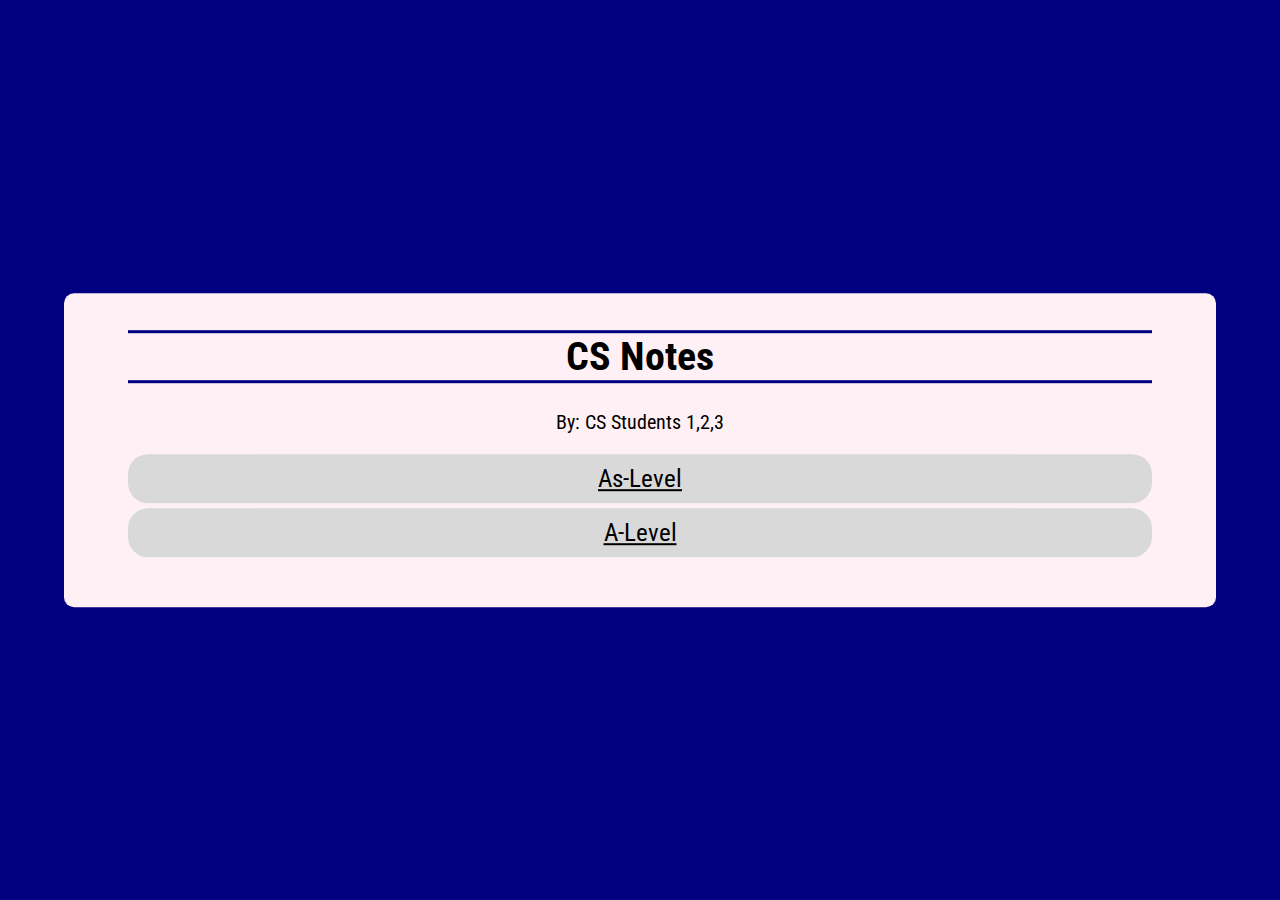
==== index.html @ 575bb82b "Rename Website.html to index.html" ====
<!DOCTYPE html>
<html>
    <head>
        <meta charset="utf-8" />
        <meta name="viewport" content="width=device-width, initial-scale=1.0" />
        <title>CS Notes</title>
        <link href="homepage.css" rel = "stylesheet">
        <link rel="preconnect" href="https://fonts.googleapis.com">
        <link rel="preconnect" href="https://fonts.gstatic.com" crossorigin>
        <link href="https://fonts.googleapis.com/css2?family=Roboto+Condensed:wght@300&display=swap" rel="stylesheet">
    </head>
    <body>
        <div class="menu">
            <h1>CS Notes</h1>
            <p>By: CS Students 1,2,3</p>
            <a class="button" href="secondpage.html">As-Level</a>
            <a class="button" href="">A-Level</a>
        </div>
    </body>
</html>
---- homepage.css ----
body {
    background-color: navy;
    background-image: url(https://colleges.ccc.edu/app/uploads/2023/03/Wright-Engineering-Art.jpg);
    width: 100%;
    height: 100%;
}

.menu {
    background-color: lavenderblush;
    display:block;
    text-align: center;
    width: 80%;
    margin: auto;
    border-radius: 10px;
    padding-top: 10px;
    padding-bottom: 50px;
    padding-left: 5%;
    padding-right: 5%;
    position: absolute;
    top: 50%;
    left: 50%;
    transform: translate(-50%, -50%)
}

a {
    background-color: rgb(217, 217, 217);
    color: black;
    font-size: 25px;
    padding: 10px;
    font-family: 'Roboto Condensed', sans-serif;
    display: block;
    border-radius: 20px;
    margin-top: 5px;
}

a:hover{
    background-color: grey;
}

h1{
    font-family: 'Roboto Condensed', sans-serif;
    font-size: 40px;
    display: block;
    border-style: solid;
    border-color: navy;
    border-left: 0px;
    border-right: 0px;
}

p {
    font-family: 'Roboto Condensed', sans-serif;
    font-size: 20px
}
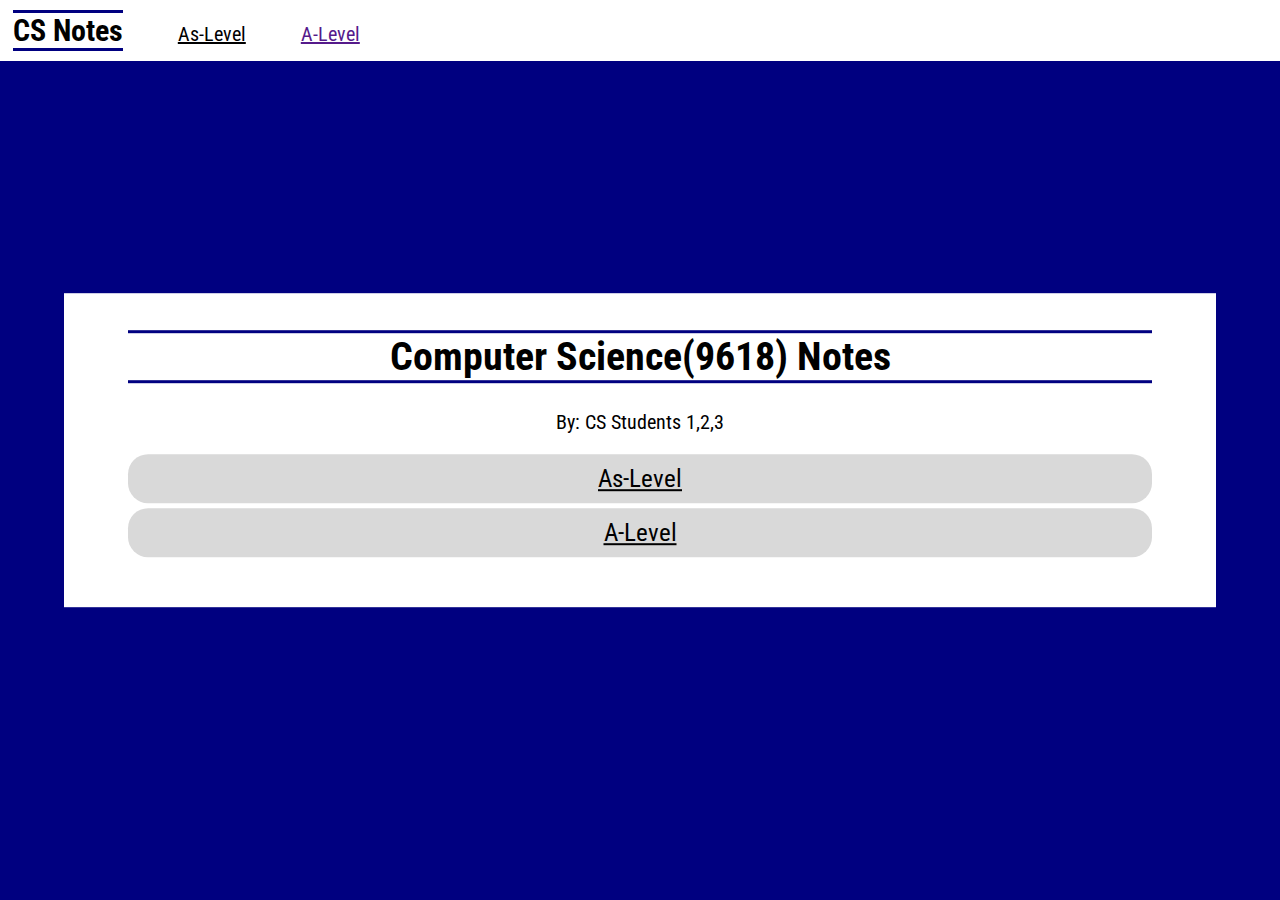
==== commit 6d6a6fbf: "Rename HomePage.html to index.html" ====
--- a/index.html
+++ b/index.html
@@ -10,8 +10,12 @@
         <link href="https://fonts.googleapis.com/css2?family=Roboto+Condensed:wght@300&display=swap" rel="stylesheet">
     </head>
     <body>
+        <div class="navbar">
+            <h2 class="sections">CS Notes</h2>
+            <a class="sections" href="secondpage.html">As-Level</a> <a href="">A-Level</a>
+        </div>
         <div class="menu">
-            <h1>CS Notes</h1>
+            <h1>Computer Science(9618) Notes</h1>
             <p>By: CS Students 1,2,3</p>
             <a class="button" href="secondpage.html">As-Level</a>
             <a class="button" href="">A-Level</a>
--- a/homepage.css
+++ b/homepage.css
@@ -6,12 +6,11 @@
 }
 
 .menu {
-    background-color: lavenderblush;
+    background-color: white;
     display:block;
     text-align: center;
     width: 80%;
     margin: auto;
-    border-radius: 10px;
     padding-top: 10px;
     padding-bottom: 50px;
     padding-left: 5%;
@@ -22,7 +21,29 @@
     transform: translate(-50%, -50%)
 }
 
-a {
+.sections {
+    display: inline;
+    margin-right: 50px;
+    color: black
+}
+
+h2{
+    text-align: left;
+    border-style: solid;
+    border-color: navy;
+    border-left: 0px;
+    border-right: 0px;
+}
+.navbar{
+    display:block;
+    background-color: white;
+    margin: -8px;
+    padding: 1%;
+    font-family: 'Roboto Condensed', sans-serif;
+    font-size: 20px;
+}
+
+.button {
     background-color: rgb(217, 217, 217);
     color: black;
     font-size: 25px;
@@ -33,7 +54,7 @@
     margin-top: 5px;
 }
 
-a:hover{
+.button:hover{
     background-color: grey;
 }
 
@@ -45,6 +66,7 @@
     border-color: navy;
     border-left: 0px;
     border-right: 0px;
+
 }
 
 p {
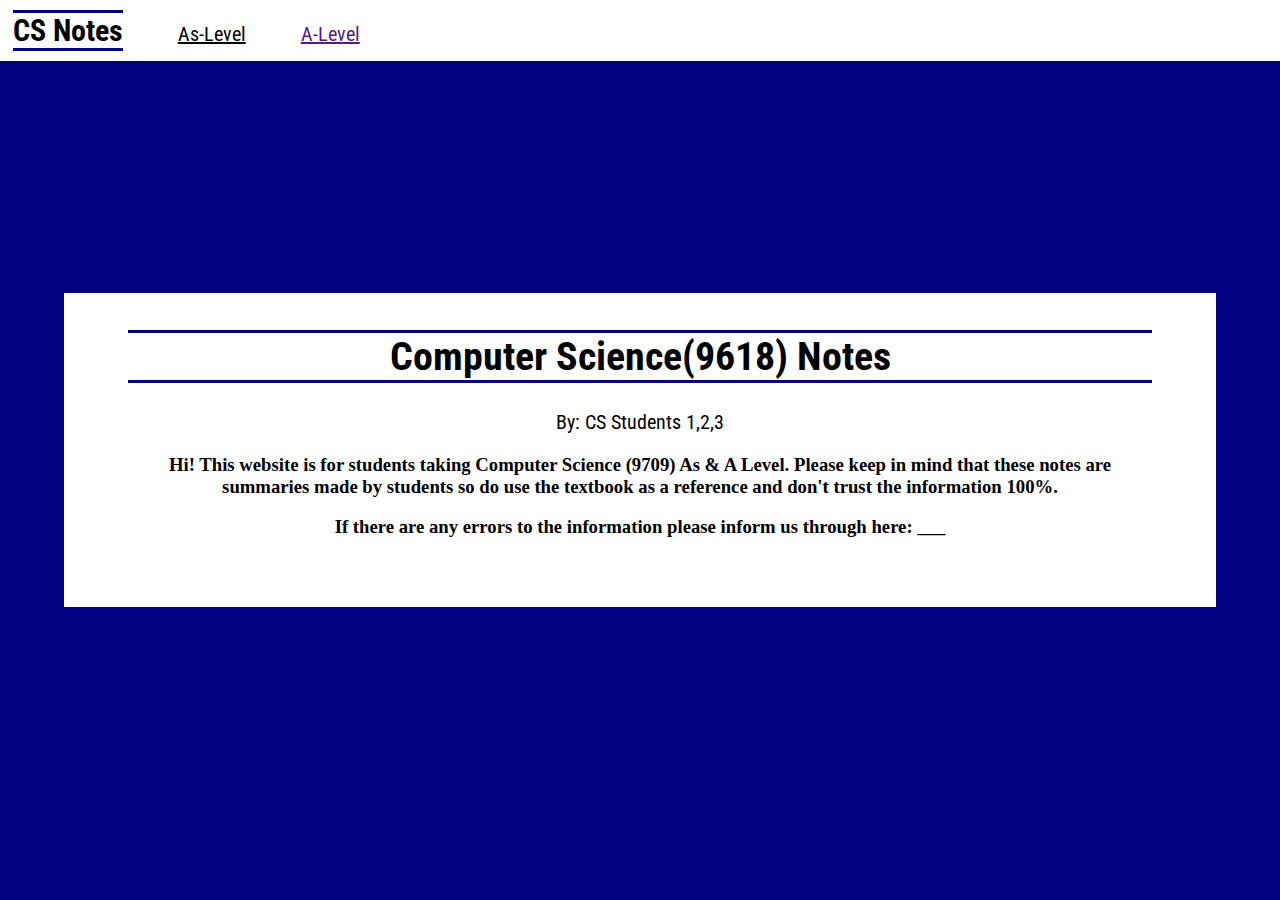
==== commit f00d4c4b: "Update index.html" ====
--- a/index.html
+++ b/index.html
@@ -17,8 +17,8 @@
         <div class="menu">
             <h1>Computer Science(9618) Notes</h1>
             <p>By: CS Students 1,2,3</p>
-            <a class="button" href="secondpage.html">As-Level</a>
-            <a class="button" href="">A-Level</a>
+            <h3>Hi! This website is for students taking Computer Science (9709) As & A Level. Please keep in mind that these notes are summaries made by students so do use the textbook as a reference and don't trust the information 100%.</h3>
+            <h3>If there are any errors to the information please inform us through here:  ___</h3>
         </div>
     </body>
 </html>
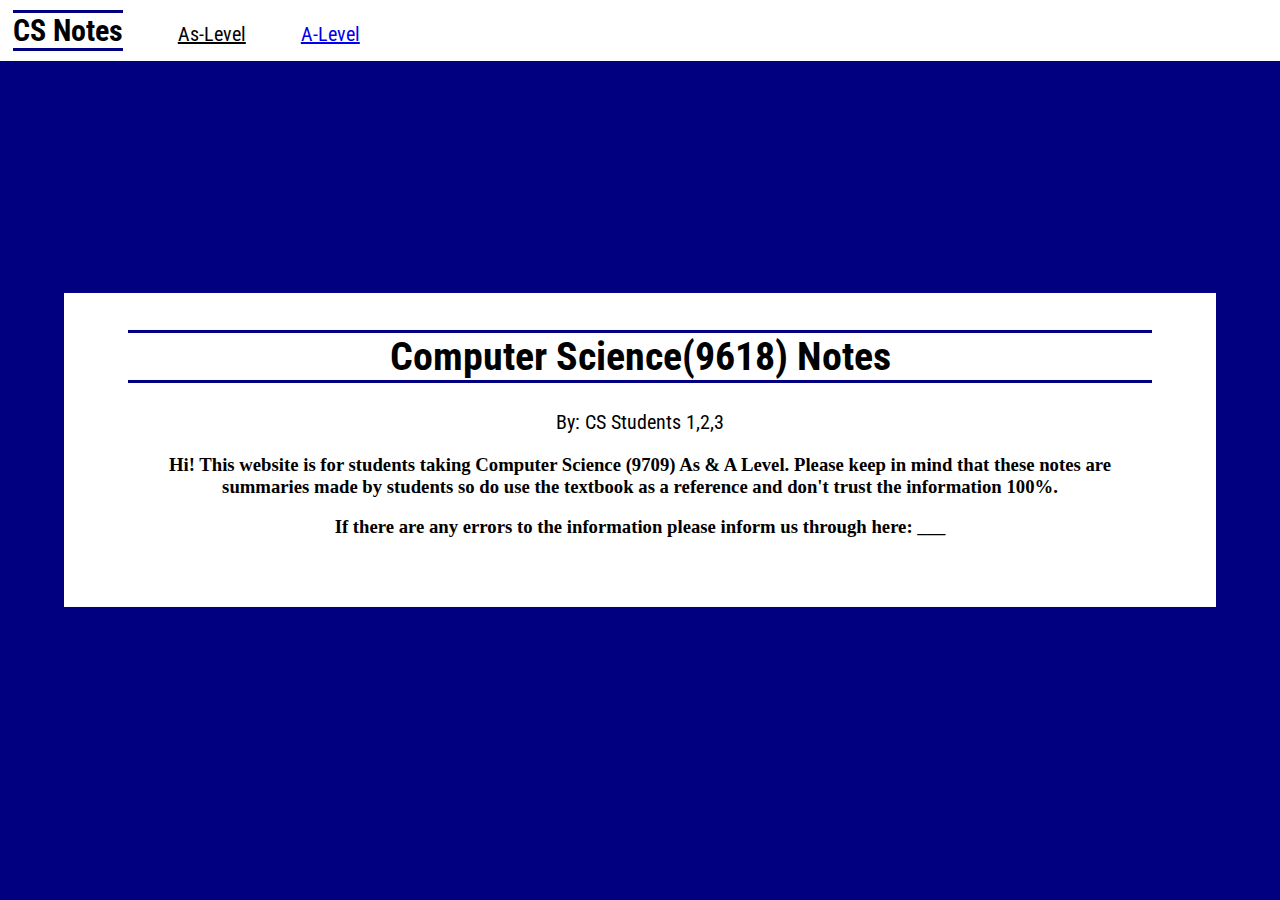
==== commit 74f3d45b: "Update index.html" ====
--- a/index.html
+++ b/index.html
@@ -12,7 +12,7 @@
     <body>
         <div class="navbar">
             <h2 class="sections">CS Notes</h2>
-            <a class="sections" href="secondpage.html">As-Level</a> <a href="">A-Level</a>
+            <a class="sections" href="secondpage.html">As-Level</a> <a href="testing.html">A-Level</a>
         </div>
         <div class="menu">
             <h1>Computer Science(9618) Notes</h1>
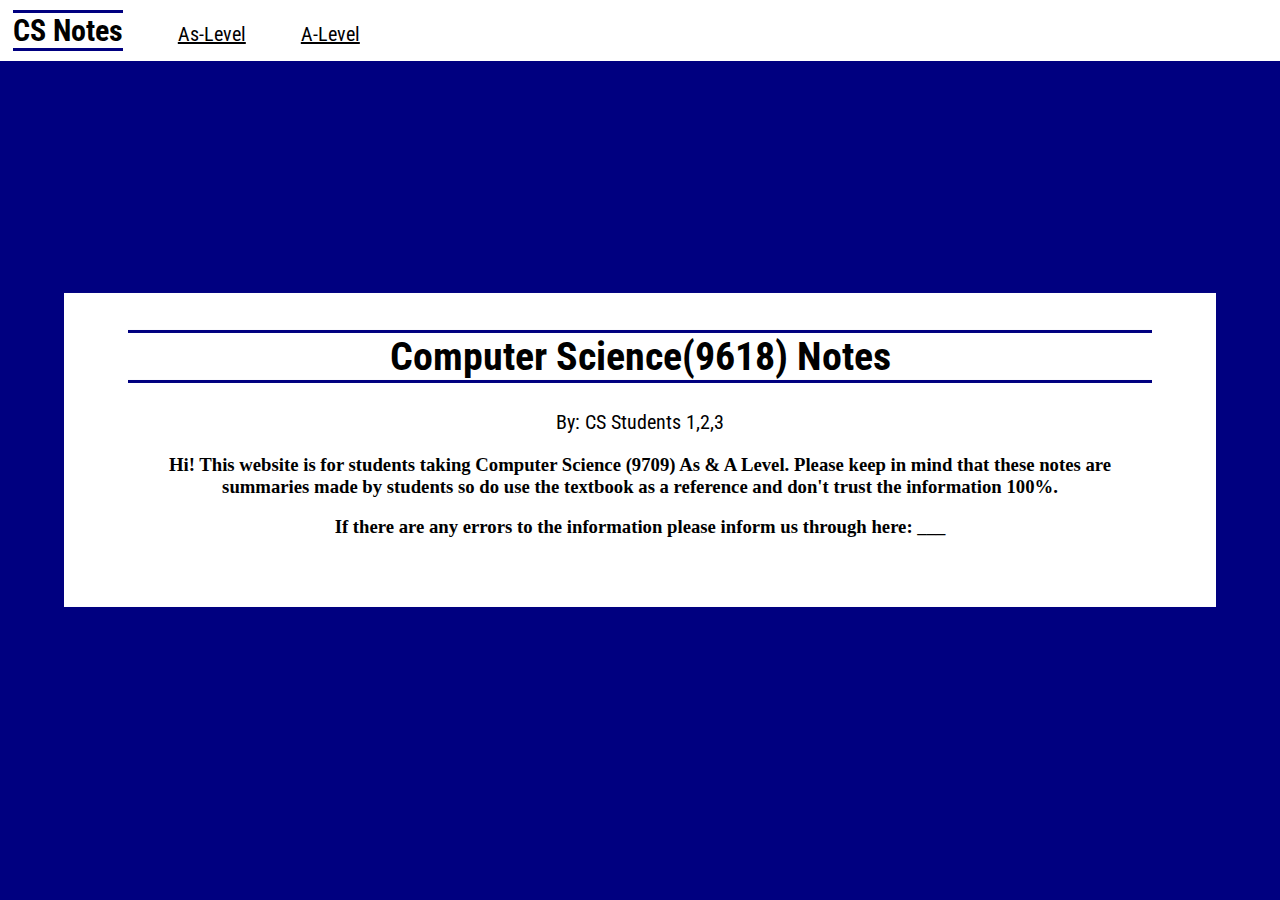
==== commit 2fc6b49d: "Update index.html" ====
--- a/index.html
+++ b/index.html
@@ -12,7 +12,7 @@
     <body>
         <div class="navbar">
             <h2 class="sections">CS Notes</h2>
-            <a class="sections" href="secondpage.html">As-Level</a> <a href="testing.html">A-Level</a>
+            <a class="sections" href="secondpage.html">As-Level</a> <a class="sections" href="testing.html">A-Level</a>
         </div>
         <div class="menu">
             <h1>Computer Science(9618) Notes</h1>
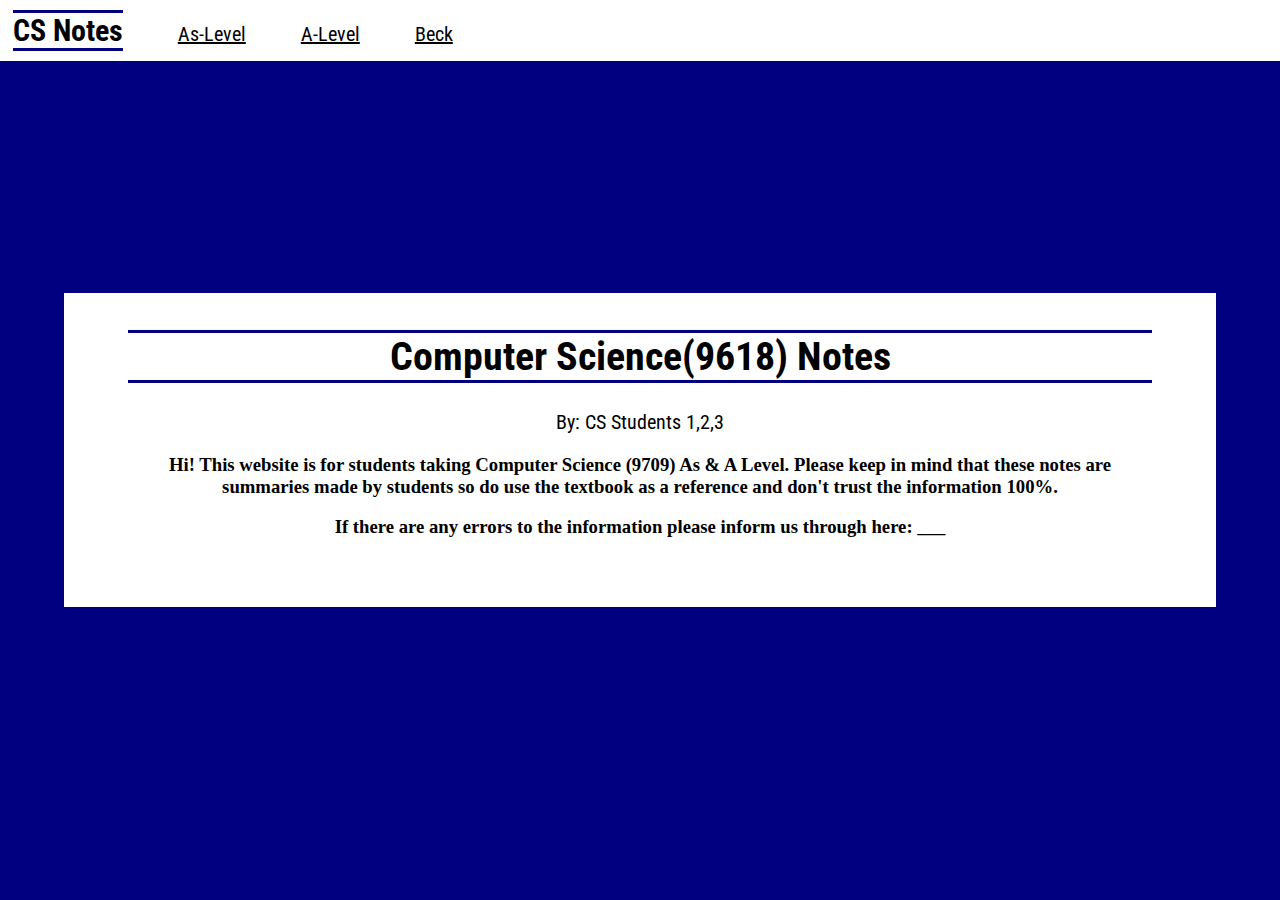
==== commit 5161f300: "Update index.html" ====
--- a/index.html
+++ b/index.html
@@ -12,7 +12,7 @@
     <body>
         <div class="navbar">
             <h2 class="sections">CS Notes</h2>
-            <a class="sections" href="secondpage.html">As-Level</a> <a class="sections" href="testing.html">A-Level</a>
+            <a class="sections" href="secondpage.html">As-Level</a> <a class="sections" href="thirdpage.html">A-Level</a> <a class="sections" href="testing.html">Beck</a>
         </div>
         <div class="menu">
             <h1>Computer Science(9618) Notes</h1>
